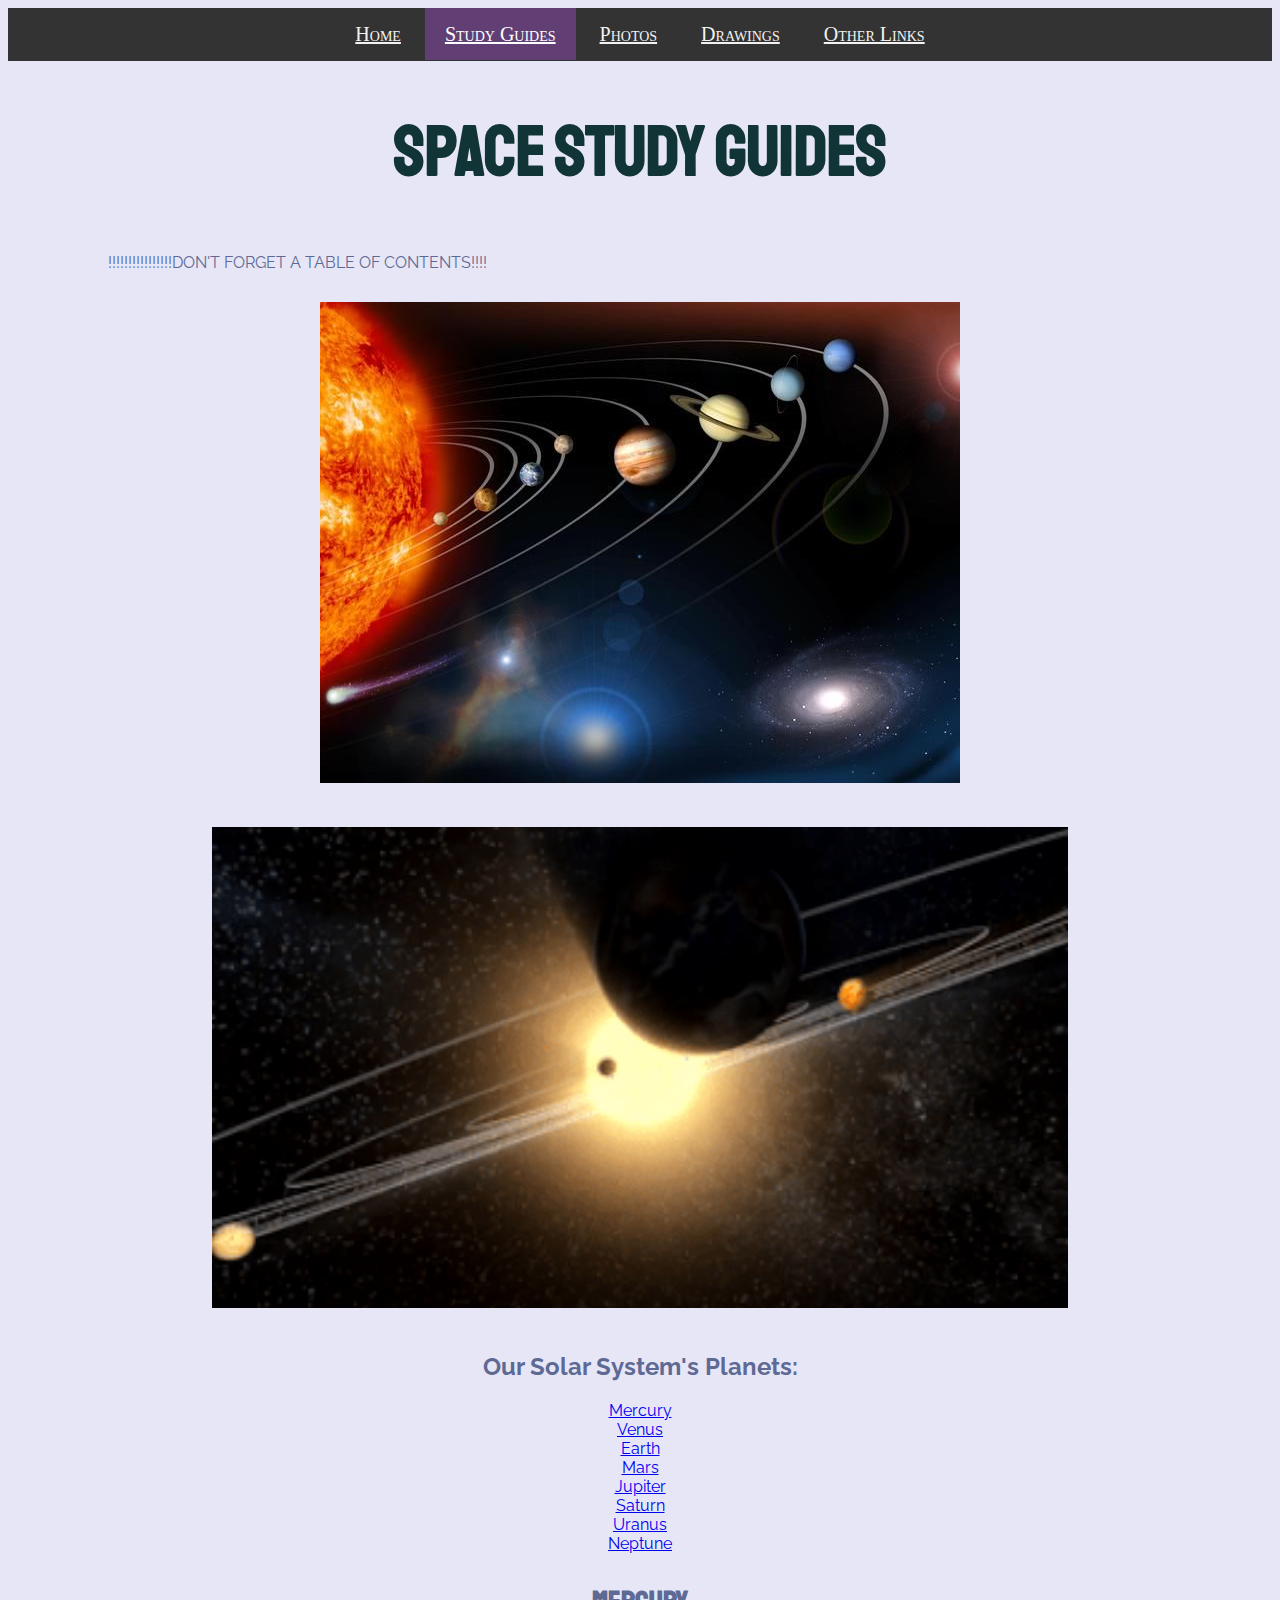
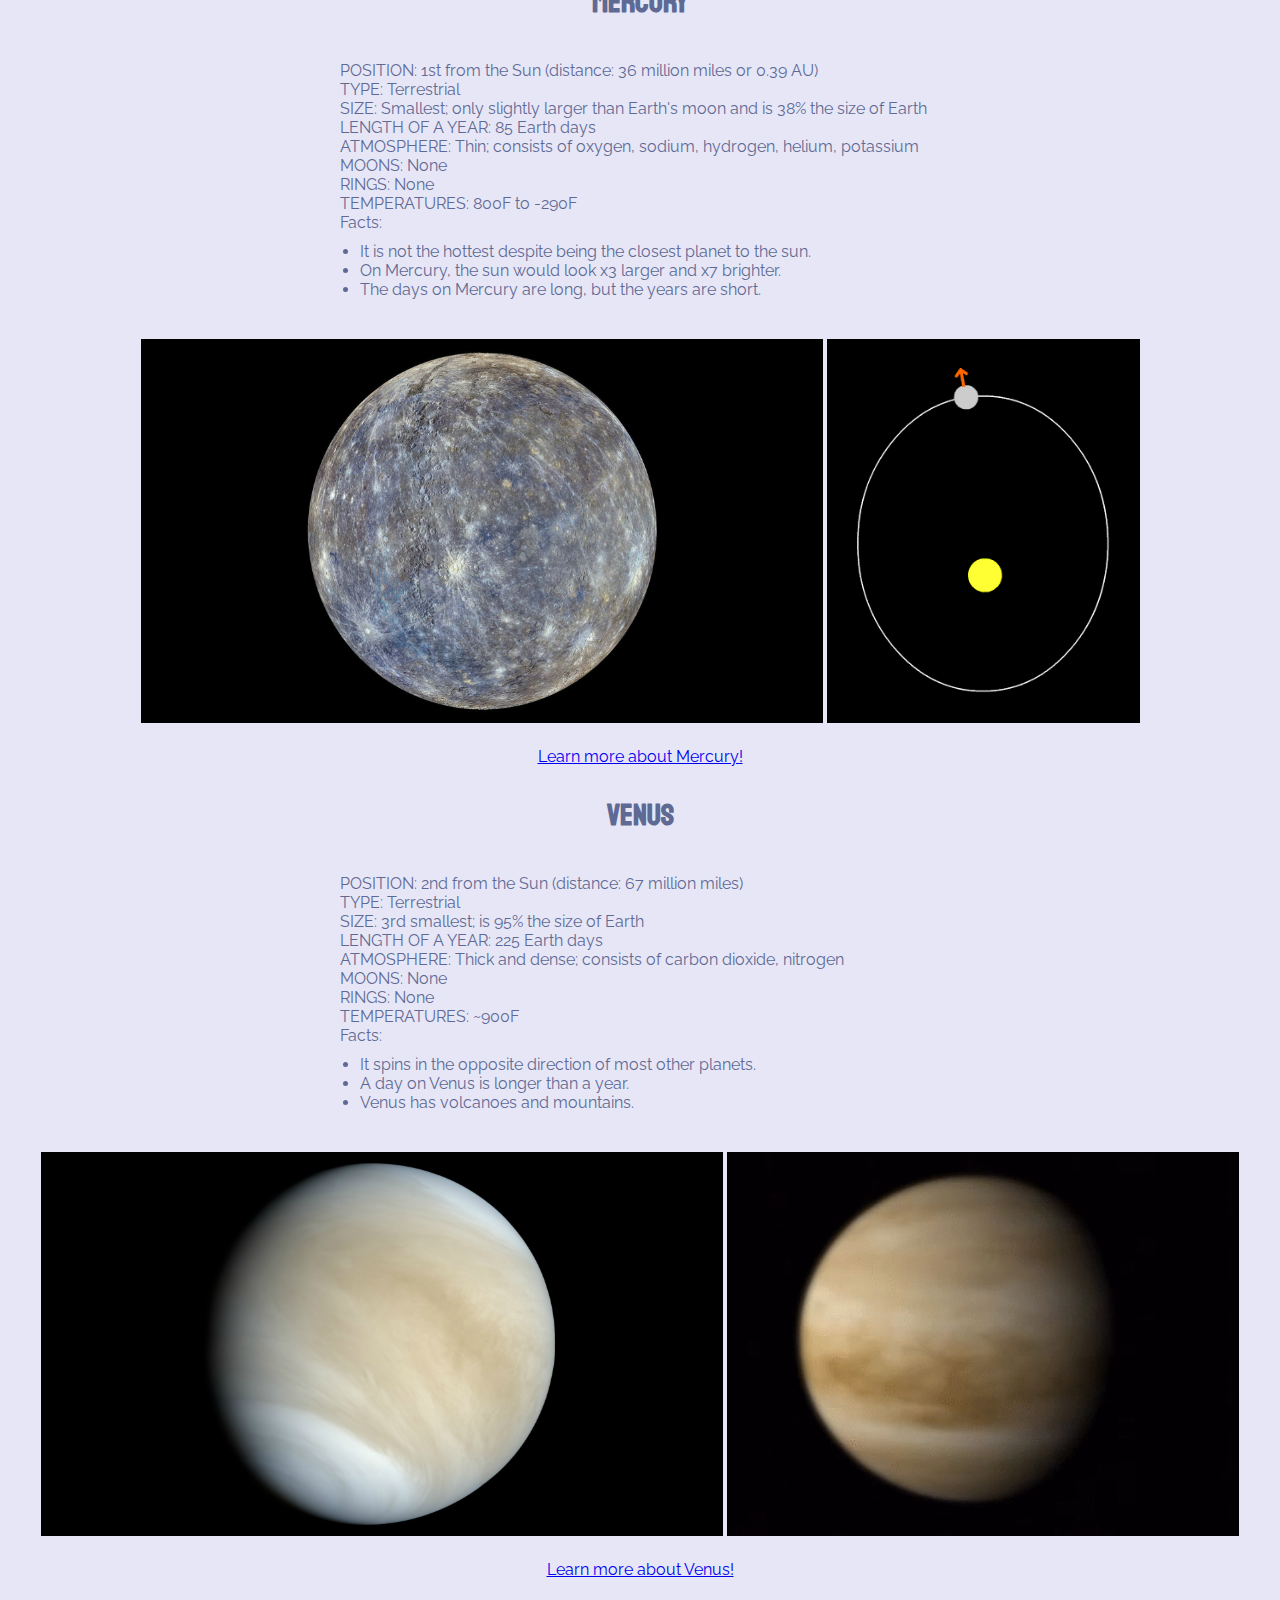
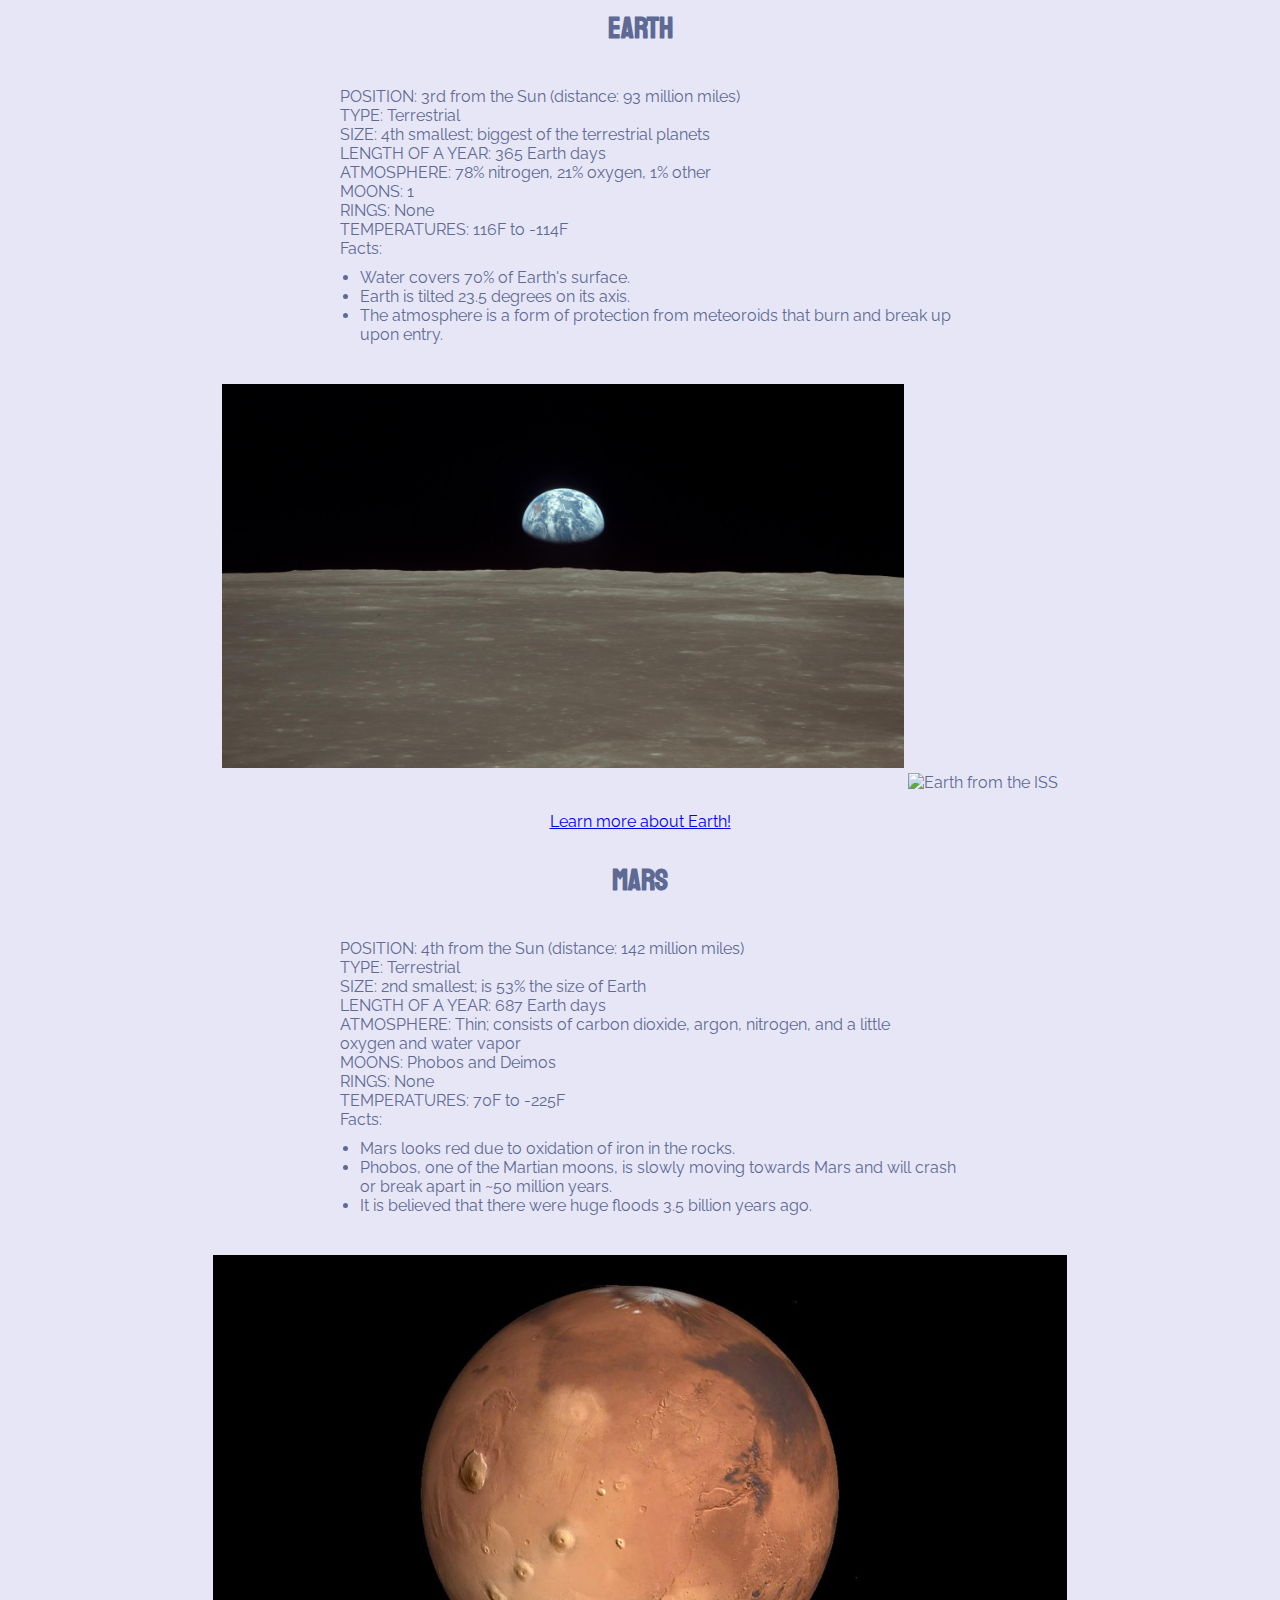
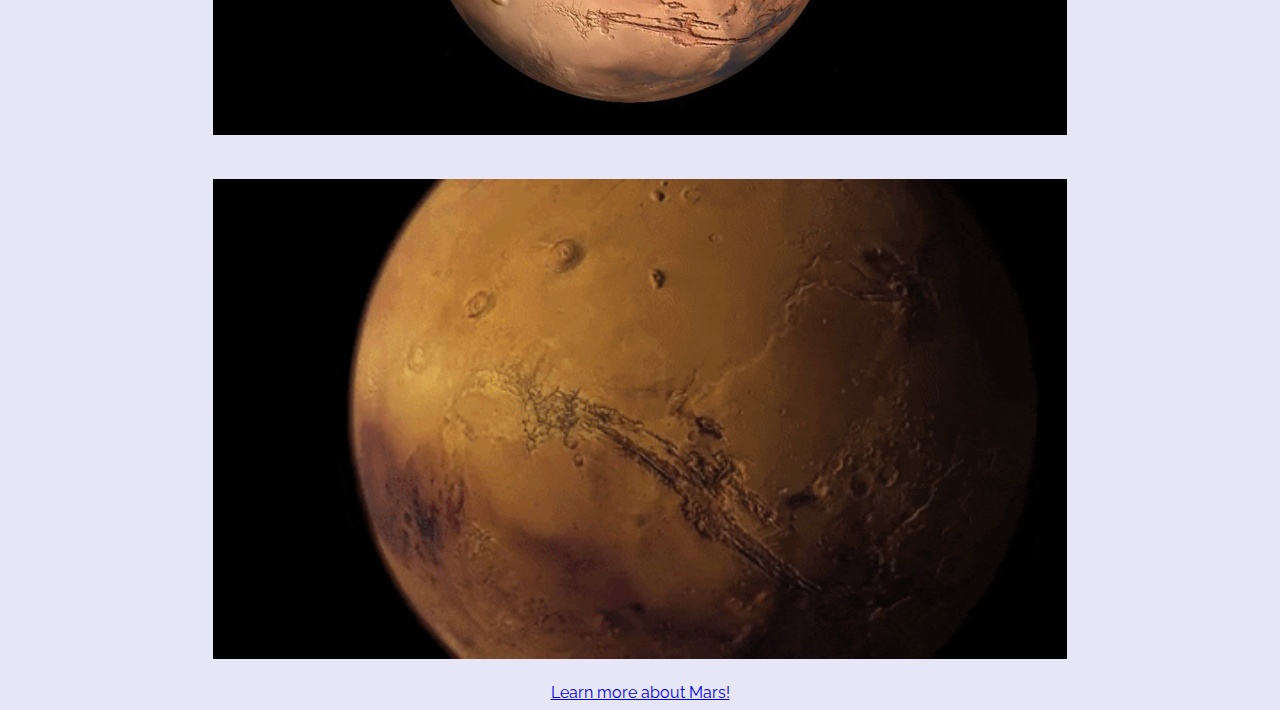
==== space-guides.html @ c73cb6aa "Add files via upload" ====
<!DOCTYPE html>
<html>
	<head><title> Space Guides </title>
	</head>
<body>
	<link rel="preconnect" href="https://fonts.gstatic.com">
	<link href="https://fonts.googleapis.com/css2?family=Raleway&family=Staatliches&display=swap" rel="stylesheet">
	<link rel="stylesheet" href="personalstyle.css">
	<div class="menubar">
		<a href="https://aryanas4.github.io/personal">Home</a>
		<a class="selected" href="https://aryanas4.github.io/personal/study-guides.html">Study Guides</a>
		<a href="https://aryanas4.github.io/personal/photos.html">Photos</a>
		<a href="https://aryanas4.github.io/personal/drawings.html">Drawings</a>
		<a href="https://aryanas4.github.io/personal/other-links.html">Other Links</a>
	</div>
	<h1> Space Study Guides </h1>
	<p> !!!!!!!!!!!!!!!!DON'T FORGET A TABLE OF CONTENTS!!!! </p>
	<img src="solarsystem.jpg" alt="Solar System Image" width="640" height="481">
	<img src="solarsystem.gif" alt="Solar System Image" height="481">
	<h2> Our Solar System's Planets: </h2>
	<a href="#Mercury"> Mercury </a> <br>
	<a href="#Venus"> Venus </a> <br>
	<a href="#Earth"> Earth </a> <br>
	<a href="#Mars"> Mars </a> <br>
	<a href="#Jupiter"> Jupiter </a> <br>
	<a href="#Saturn"> Saturn </a> <br>
	<a href="#Uranus"> Uranus </a> <br>
	<a href="#Neptune"> Neptune </a> <br>
	<h3 id="Mercury" class = "planetheaders"> Mercury </h3>
		<p class = "planetinfo"> POSITION: 1st from the Sun (distance: 36 million miles or 0.39 AU) <br>
			TYPE: Terrestrial <br>
			SIZE: Smallest; only slightly larger than Earth's moon and is 38% the size of Earth <br>
			LENGTH OF A YEAR: 85 Earth days <br>
			ATMOSPHERE: Thin; consists of oxygen, sodium, hydrogen, helium, potassium <br>
			MOONS: None <br>
			RINGS: None <br>
			TEMPERATURES: 800F to -290F <br> 
			Facts:
			<ul>
				<li> It is not the hottest despite being the closest planet to the sun. </li>
				<li> On Mercury, the sun would look x3 larger and x7 brighter. </li>
				<li> The days on Mercury are long, but the years are short. </li>
			</ul>
		</p>
	<img src="MercuryHD.jpg" alt="Image of Mercury" width="682.7" height="384">
	<img src="MercuryOrbit.gif" alt="Mercury's Orbit" height="384">
	<br> <a href="https://solarsystem.nasa.gov/planets/mercury/overview/">Learn more about Mercury!</a>
	<h3 id="Venus" class = "planetheaders"> Venus </h3>
		<p class = "planetinfo"> POSITION: 2nd from the Sun (distance: 67 million miles) <br>
			TYPE: Terrestrial <br>
			SIZE: 3rd smallest; is 95% the size of Earth <br>
			LENGTH OF A YEAR: 225 Earth days <br>
			ATMOSPHERE: Thick and dense; consists of carbon dioxide, nitrogen <br>
			MOONS: None <br>
			RINGS: None <br>
			TEMPERATURES: ~900F <br> 
			Facts:
			<ul>
				<li> It spins in the opposite direction of most other planets. </li>
				<li> A day on Venus is longer than a year. </li>
				<li> Venus has volcanoes and mountains. </li>
			</ul>
		</p>
	<img src="VenusHD.jpg" alt="Image of Venus" width="682.7" height="384">
	<img src="VenusSpinning.gif" alt="Venus Spinning" height="384">
	<br> <a href="https://solarsystem.nasa.gov/planets/venus/overview/">Learn more about Venus!</a>
	<h3 id="Earth" class = "planetheaders"> Earth </h3>
		<p class = "planetinfo"> POSITION: 3rd from the Sun (distance: 93 million miles) <br>
			TYPE: Terrestrial <br>
			SIZE: 4th smallest; biggest of the terrestrial planets <br>
			LENGTH OF A YEAR: 365 Earth days <br>
			ATMOSPHERE: 78% nitrogen, 21% oxygen, 1% other <br>
			MOONS: 1 <br>
			RINGS: None <br>
			TEMPERATURES: 116F to -114F <br> 
			Facts:
			<ul>
				<li> Water covers 70% of Earth's surface. </li>
				<li> Earth is tilted 23.5 degrees on its axis. </li>
				<li> The atmosphere is a form of protection from meteoroids that burn and break up upon entry. </li>
			</ul>
		</p>
	<img src="EarthFromMoon.jpg" alt="Image of Earth from the Moon" width="682.7" height="384">
	<img src="EarthFromSpace.gif" alt="Earth from the ISS" height="384">
	<br> <a href="https://solarsystem.nasa.gov/planets/earth/overview/">Learn more about Earth!</a>
	<h3 id="Mars" class = "planetheaders"> Mars </h3>
		<p class = "planetinfo"> POSITION: 4th from the Sun (distance: 142 million miles) <br>
			TYPE: Terrestrial <br>
			SIZE: 2nd smallest; is 53% the size of Earth <br>
			LENGTH OF A YEAR: 687 Earth days <br>
			ATMOSPHERE: Thin; consists of carbon dioxide, argon, nitrogen, and a little oxygen and water vapor <br>
			MOONS: Phobos and Deimos <br>
			RINGS: None <br>
			TEMPERATURES: 70F to -225F <br> 
			Facts:
			<ul>
				<li> Mars looks red due to oxidation of iron in the rocks. </li>
				<li> Phobos, one of the Martian moons, is slowly moving towards Mars and will crash or break apart in ~50 million years. </li>
				<li> It is believed that there were huge floods 3.5 billion years ago. </li>
			</ul>
		</p>
	<img src="MarsHD.jpg" alt="Image of Mars" width="853.4" height="480">
	<img src="InsideMars.gif" alt="Inside Mars" height="480">
	<br> <a href="https://solarsystem.nasa.gov/planets/mars/overview/">Learn more about Mars!</a>
</body>
</html>
---- personalstyle.css ----
h1 {
	color: #113537;
	font-family: 'Staatliches', cursive;
	font-size: 70px;
}

.planetinfo {
	text-align: left;
	margin: auto;
	max-height: 600px;
	max-width: 600px;
}

body {
	background-color: #E7E6F7;
	text-align: center;
	font-family: 'Raleway', sans-serif;
	color: #5E6A94;
}

.planetheaders {
	font-family: 'Staatliches', cursive;
	font-size: 30px;
}

.homelinks {
	background-color: #E7E6F7;
	text-align: center;
	font-family: 'Raleway', sans-serif;
	color: #5E6A94;
	font-size: 25px;
}

.homelinks2 {
	background-color: #E7E6F7;
	text-align: center;
	font-family: 'Raleway', sans-serif;
	color: #5E6A94;
	font-size: 22px;
}

h4 {
	color: #81839C;
}

ol#TableContents {
	margin: auto;
	max-height: 100px;
	max-width: 100px;
}

p {
	text-align: left;
	margin: auto;
	padding: 10px 100px;
}

ul {
	text-align: left;
	margin: auto;
	max-height: 600px;
	max-width: 600px;
}

img {
	padding-top: 20px;
	padding-bottom: 20px;
}

.menubar {
	background-color: #333;
	padding: 15px 20px;
}

.menubar a {
	color: #f2f2f2;
	text-align: center;
	padding: 15px 20px;
	font-size: 20px;
	font-family: georgia;
	font-variant: small-caps;
}

.menubar a.selected {
  background-color: #613F75;
  color: white;
}

.menubar a:hover {
  background-color: #5E6A94;
  color: black;
}
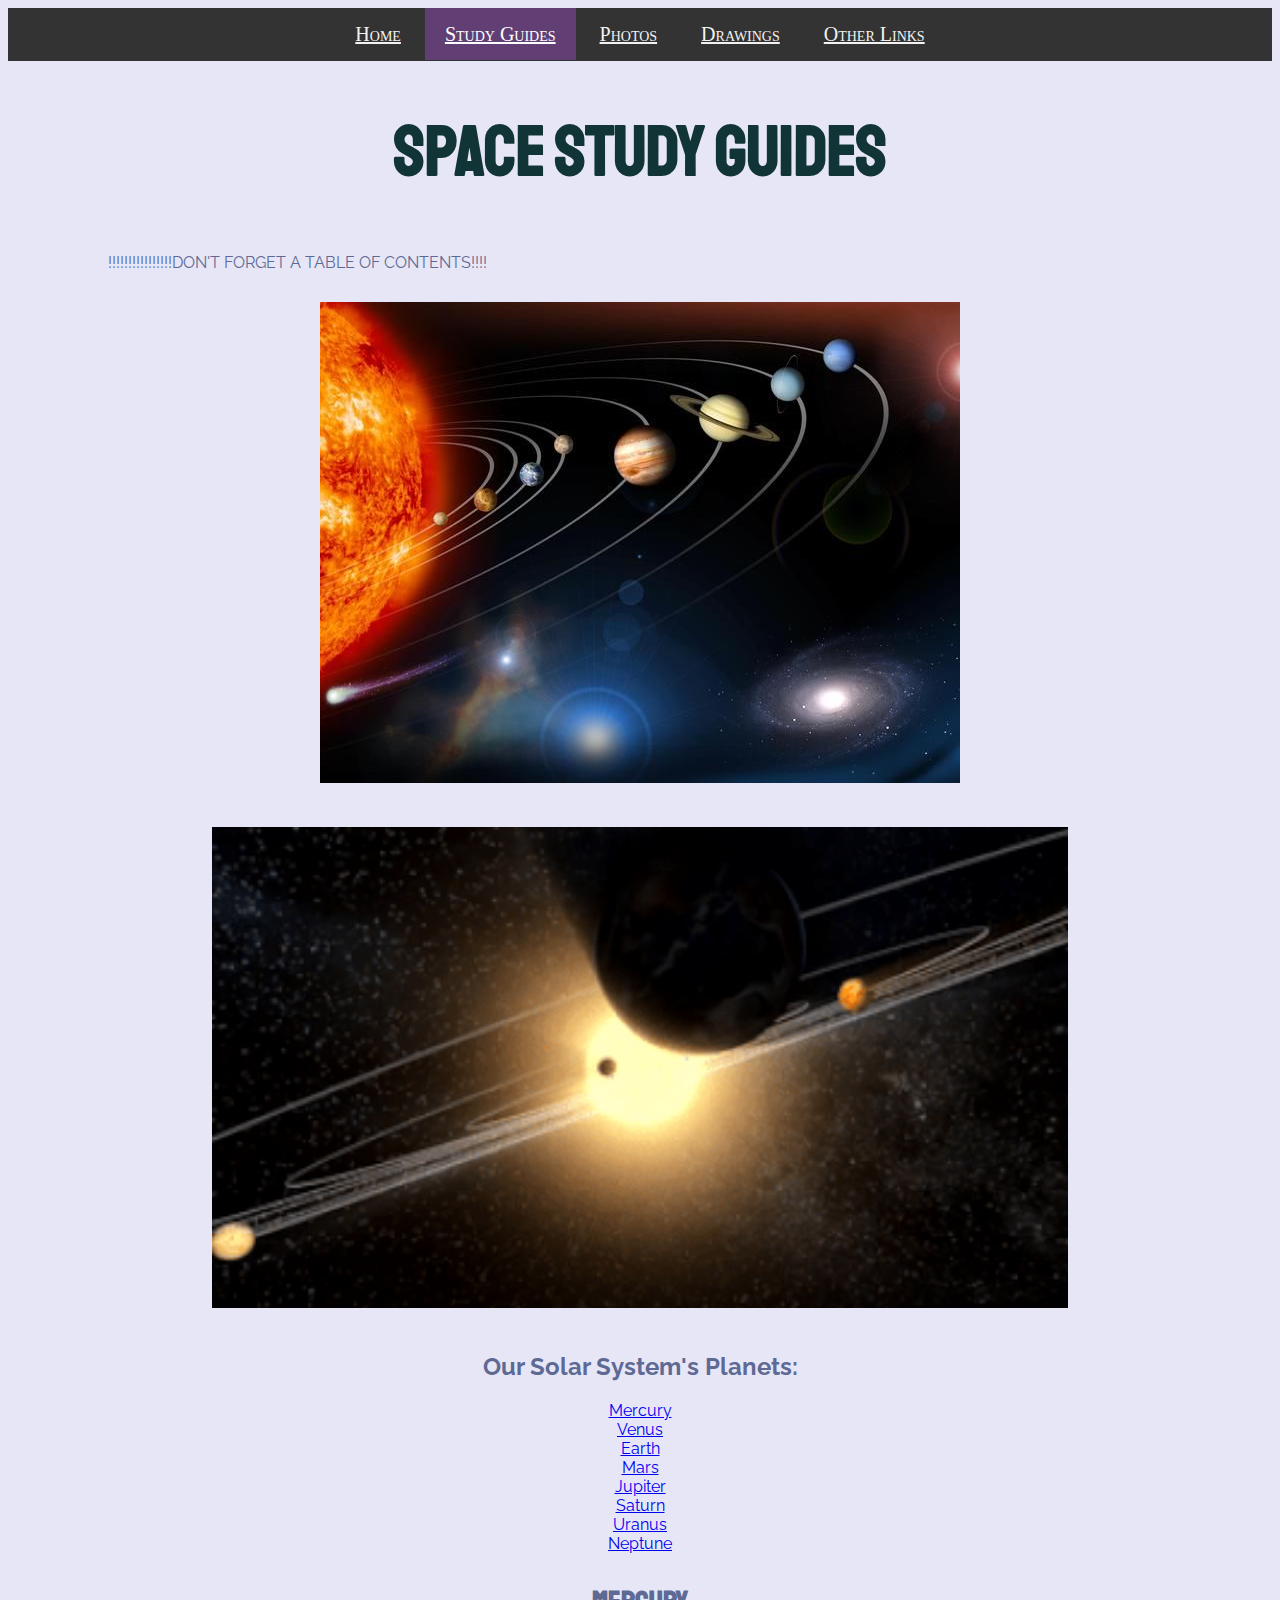
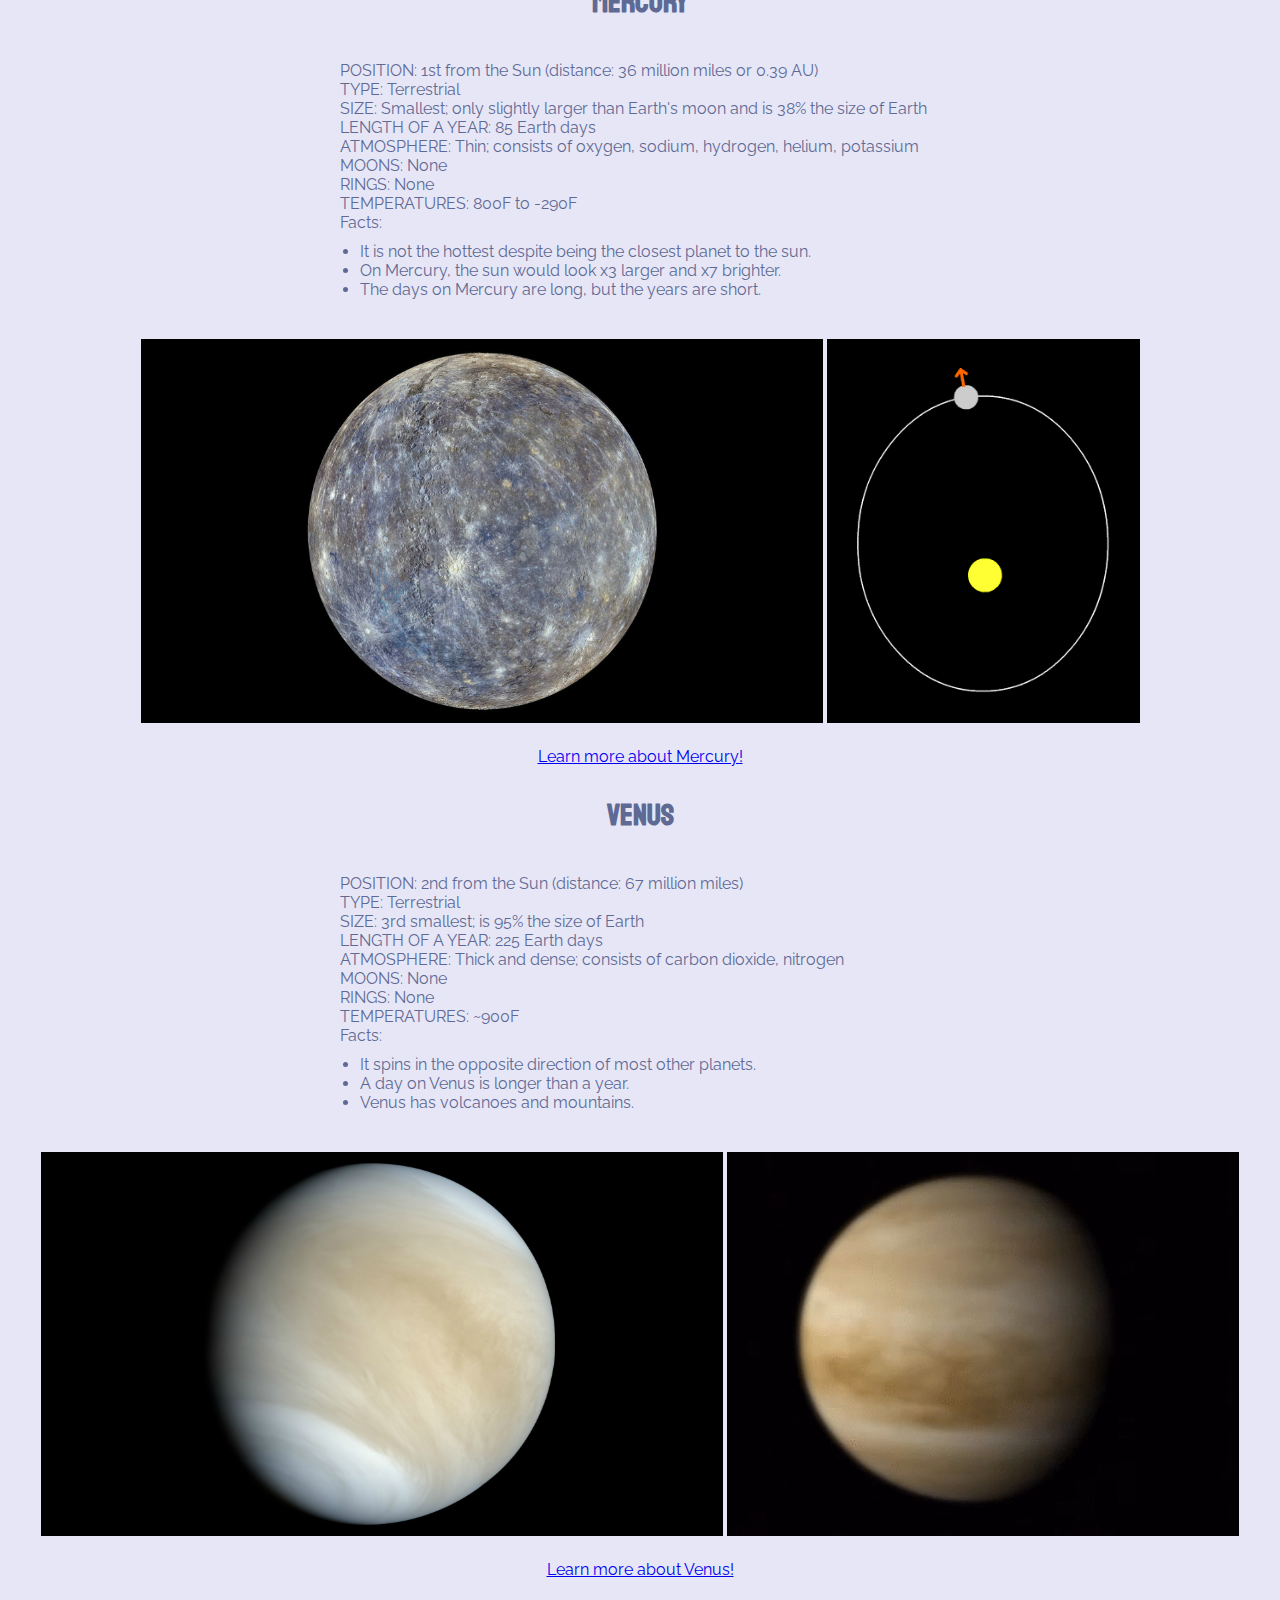
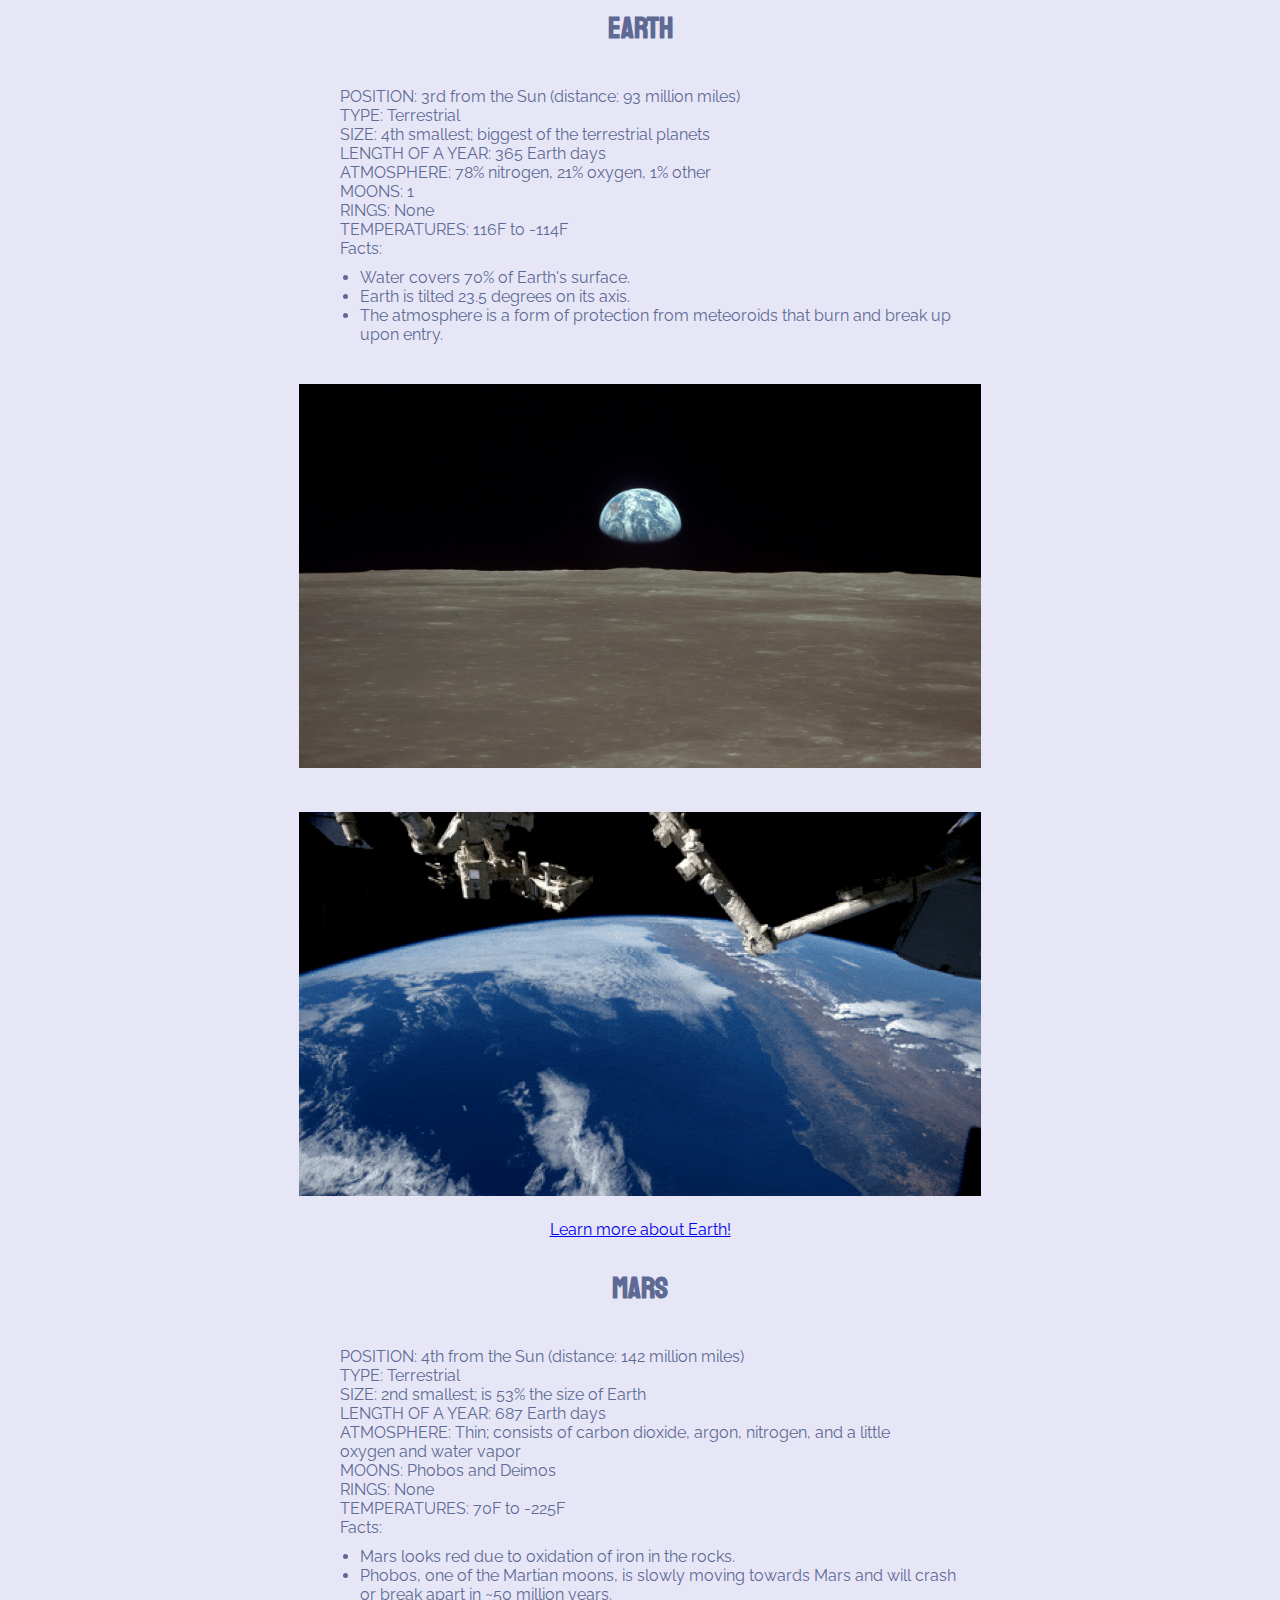
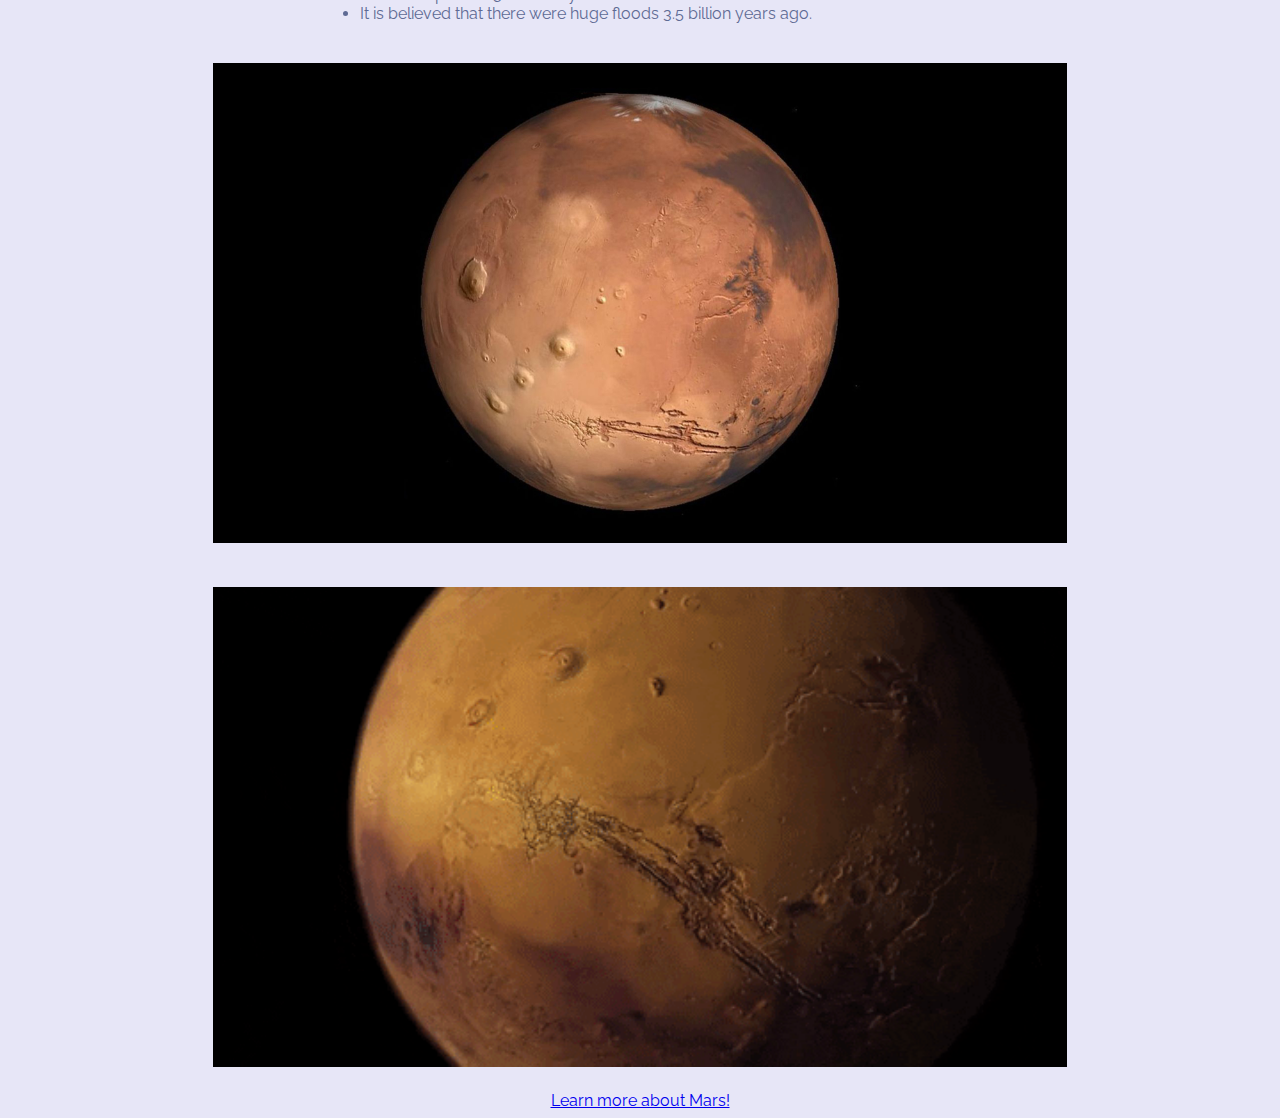
==== commit 80e09de8: "Update space-guides.html" ====
--- a/space-guides.html
+++ b/space-guides.html
@@ -81,7 +81,7 @@
 			</ul>
 		</p>
 	<img src="EarthFromMoon.jpg" alt="Image of Earth from the Moon" width="682.7" height="384">
-	<img src="EarthFromSpace.gif" alt="Earth from the ISS" height="384">
+	<img src="EarthfromSpace.gif" alt="Earth from the ISS" height="384">
 	<br> <a href="https://solarsystem.nasa.gov/planets/earth/overview/">Learn more about Earth!</a>
 	<h3 id="Mars" class = "planetheaders"> Mars </h3>
 		<p class = "planetinfo"> POSITION: 4th from the Sun (distance: 142 million miles) <br>
@@ -103,4 +103,4 @@
 	<img src="InsideMars.gif" alt="Inside Mars" height="480">
 	<br> <a href="https://solarsystem.nasa.gov/planets/mars/overview/">Learn more about Mars!</a>
 </body>
-</html>+</html>
